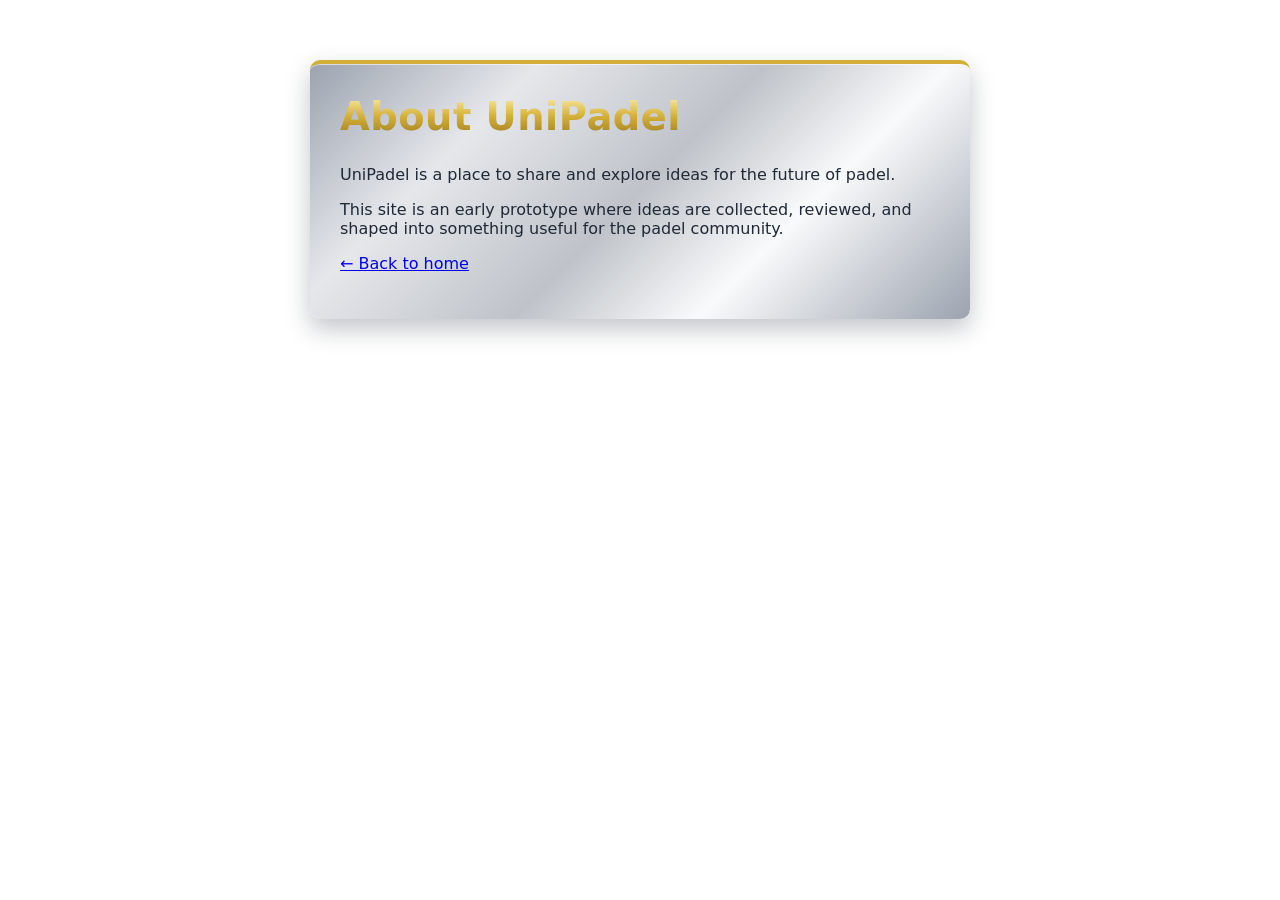
==== about.html @ 1064fb12 "Create about.html" ====
<!DOCTYPE html>
<html lang="en">
<head>
  <meta charset="UTF-8" />
  <title>About UniPadel</title>
  <link rel="stylesheet" href="style.css" />
</head>

<body>
  <div class="container">
    <h1>About UniPadel</h1>

    <p>
      UniPadel is a place to share and explore ideas for the future of padel.
    </p>

    <p>
      This site is an early prototype where ideas are collected, reviewed,
      and shaped into something useful for the padel community.
    </p>

    <p>
      <a href="index.html">← Back to home</a>
    </p>
  </div>
</body>
</html>
---- style.css ----
/* ===== Page ===== */
body {
  font-family: "Poppins", system-ui, sans-serif;
  background-color: #ffffff; /* calm page background */
  margin: 0;
  padding: 0;
}

/* ===== Card / Container (silver metallic) ===== */

.container {
  max-width: 600px;
  margin: 60px auto;
  padding: 30px;
  border-radius: 10px;

  /* Darker, shinier silver */
  background:
    linear-gradient(
      135deg,
      #9ca3af,
      #e5e7eb 25%,
      #bfc3c9 50%,
      #f9fafb 70%,
      #9ca3af
    );

  box-shadow:
    0 10px 25px rgba(17, 24, 39, 0.25),
    inset 0 1px 0 rgba(255, 255, 255, 0.6);

  border-top: 4px solid #d4af37;
  isolation: isolate;
}


/* ===== Logo ===== */
.logo {
  display: block;
  max-width: 350px;
  margin: 0 auto 40px;
}

/* ===== Title (gold metallic text only) ===== */
h1 {
  font-size: 2.4rem;
  margin: 0 0 10px;
  font-weight: 700;
  letter-spacing: 0.5px;

  /* fallback if gradient clipping fails */
  color: #d4af37;

  /* metallic gold */
  background: linear-gradient(180deg, #fff3b0, #d4af37, #9a7b1f);
  -webkit-background-clip: text;
  background-clip: text;
  -webkit-text-fill-color: transparent;

  /* stops any big background “bar” effect */
  display: inline-block;
}

/* ===== Text ===== */
p {
  color: #1f2937; /* dark charcoal */
}


label {
  font-weight: 600;
  color: #1f2937;
}


/* ===== Inputs ===== */
input,
textarea {
  width: 95%;
  padding: 10px;
  margin-top: 6px;
  border: 3px solid #d4af37;
  border-radius: 6px;
  background: rgba(255, 255, 255, 0.9);
}

/* ===== Buttons ===== */
button {
  background-color: #1f2937; /* navy */
  color: #f9fafb; /* readable */
  border: none;
  padding: 12px 18px;
  border-radius: 6px;
  cursor: pointer;
  font-size: 16px;
}

button:hover {
  background-color: #111827; /* darker navy */
}

/* Admin mode text color change */
.admin-active {
  color: #f9fafb; /* gold */
}

/* ===== Message ===== */
#messageArea {
  margin-top: 15px;
  font-weight: bold;
}

/* ===== Admin-only history ===== */
.owner-only {
  display: none;
  color: #1f2937;
}

.owner-only li {
  color: #1f2937;
  margin-bottom: 12px;
}

.owner-only li strong {
  color: #1f2937;
}
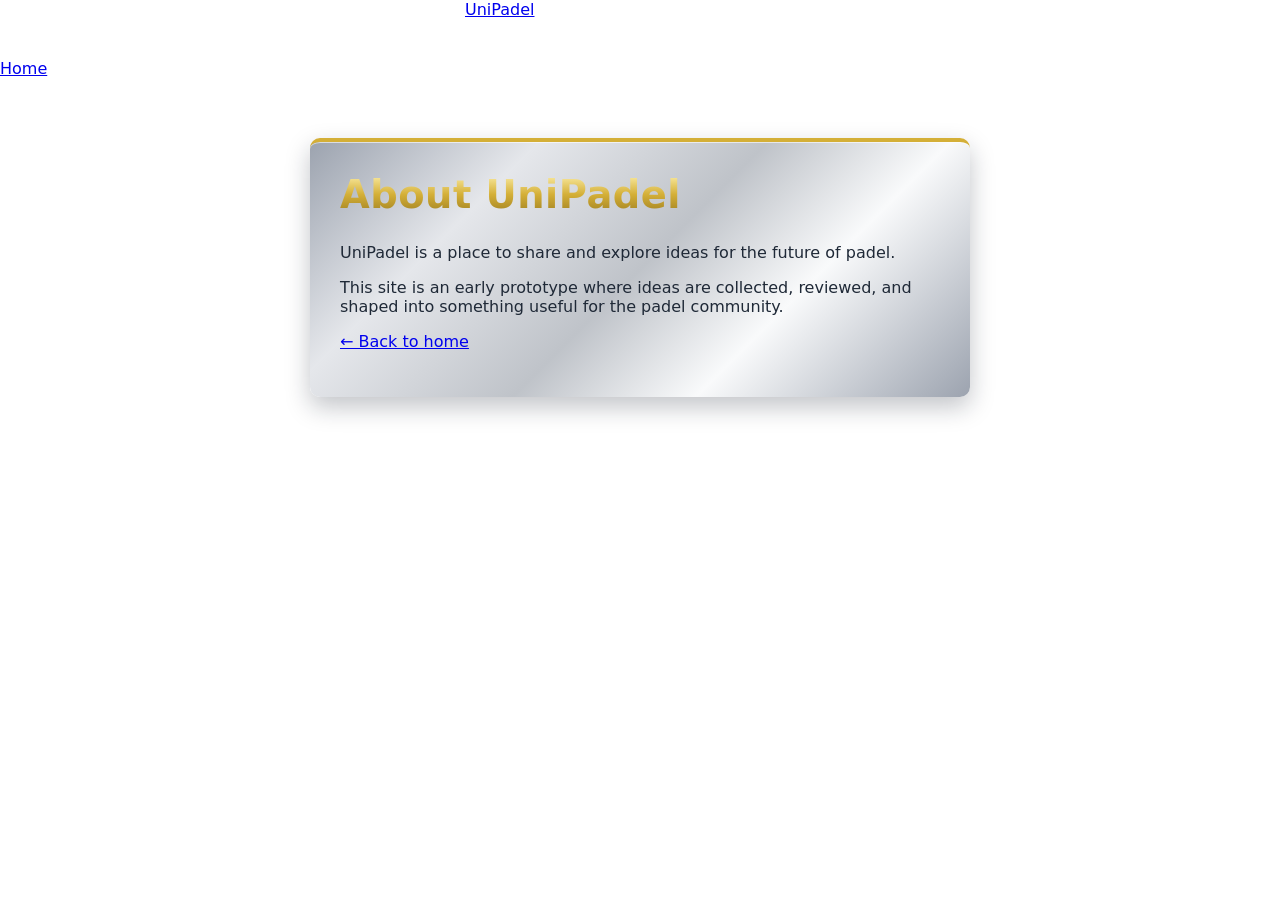
==== commit c32ebdd7: "Update about.html" ====
--- a/about.html
+++ b/about.html
@@ -7,6 +7,13 @@
 </head>
 
 <body>
+ <nav class="navbar">
+  <a href="/" class="logo">UniPadel</a>
+  <div class="nav-links">
+    <a href="/">Home</a>
+  </div>
+</nav>
+
   <div class="container">
     <h1>About UniPadel</h1>
 
